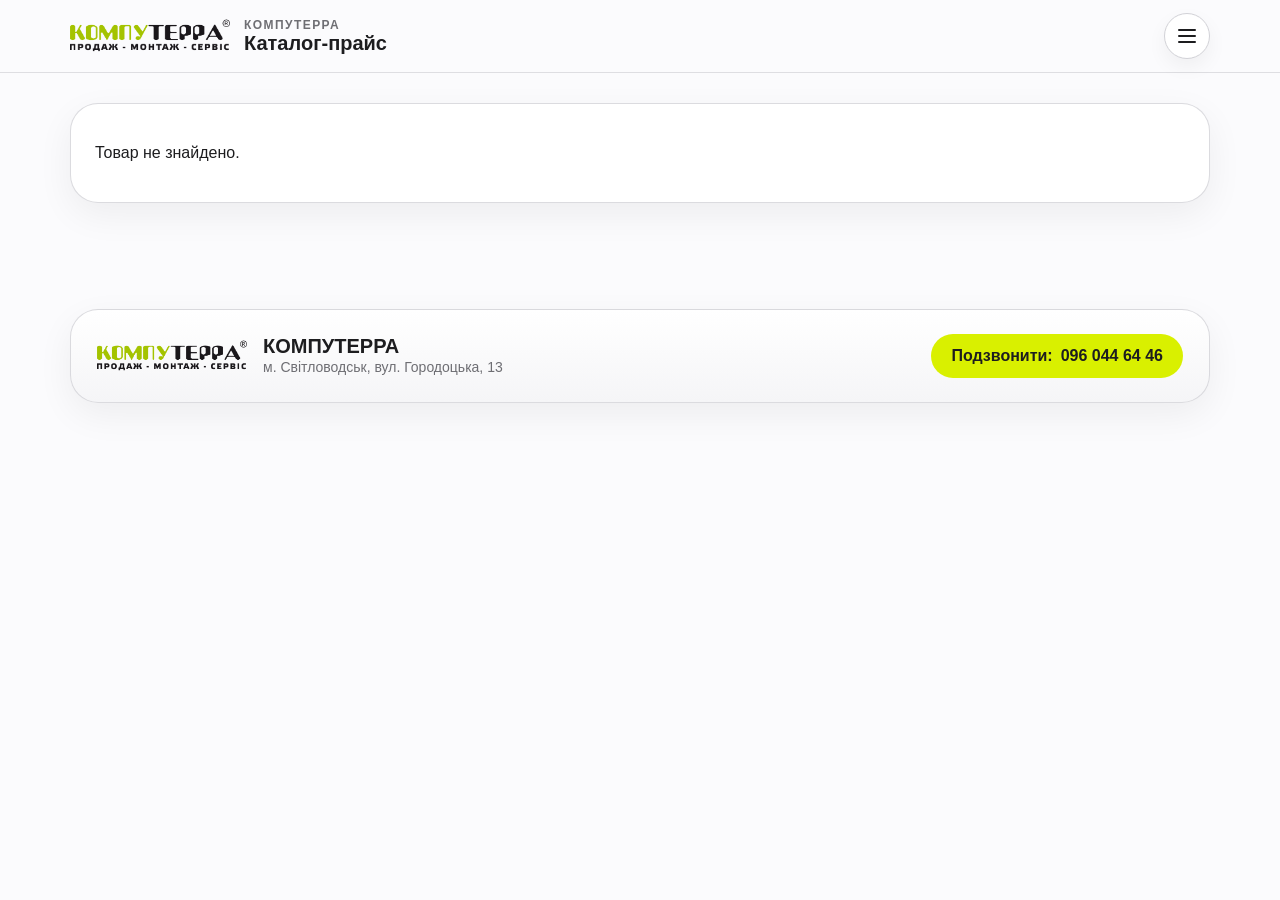
==== product.html @ 3fe2934d "Add files via upload" ====
<!doctype html>
<html lang="uk">
<head>
  <meta charset="UTF-8">
  <meta name="viewport" content="width=device-width, initial-scale=1.0">
  <title>Товар — КОМПУТЕРРА</title>
  <link rel="stylesheet" href="assets/styles.css">
</head>
<body>
  <header class="site-header">
    <div class="container inner">
      <a class="brand" href="index.html">
        <img src="assets/logo.png" alt="КОМПУТЕРРА">
        <div class="brand-copy">
          <span class="kicker">КОМПУТЕРРА</span>
          <span class="page-title">Каталог-прайс</span>
        </div>
      </a>
      <button class="burger-btn" type="button" data-menu-toggle aria-label="Відкрити меню" aria-expanded="false">
        <span></span><span></span><span></span>
      </button>
    </div>
  </header>
  <div class="mobile-menu" data-mobile-menu>
    <div class="mobile-menu-panel">
      <a class="mobile-menu-link" href="index.html">Каталог товарів</a>
    </div>
  </div>
  <main class="product-hero">
    <div class="container" data-product-root>
      <a class="back-link" href="index.html">← Назад до каталогу</a>
      <div class="product-layout">
        <div class="product-visual">
          <div class="product-image-frame">
            <img data-product-image src="assets/placeholder-inverter.svg" alt="">
          </div>
        </div>
        <div class="product-info">
          <span class="kicker">Сторінка товару</span>
          <h1 data-product-name></h1>
          <div class="product-model" data-product-model></div>
          <div class="product-copy" data-product-copy></div>

          <div class="spec-list">
            <div class="spec-box"><div class="item-key">Категорія</div><div data-product-category></div></div>
            <div class="spec-box"><div class="item-key">Характеристики</div><div data-product-specs></div></div>
            <div class="spec-box"><div class="item-key">Гарантія</div><div data-product-warranty></div></div>
            <div class="spec-box"><div class="item-key">Наявність</div><div><span class="badge" data-product-status></span></div></div>
            <div class="spec-box price-box"><div class="item-key">Роздрібна ціна</div><div class="price" data-product-price></div></div>
          </div>

          <div class="product-actions">
            <a class="btn primary" data-phone-href href="tel:+380960446446">Подзвонити для замовлення</a>
            <a class="btn" data-product-pdf href="#" target="_blank" rel="noopener">Переглянути PDF-інструкцію</a>
          </div>
        </div>
      </div>
    </div>
  </main>
  <footer class="footer">
    <div class="container">
      <div class="footer-card">
        <div class="footer-left">
          <img src="assets/logo.png" alt="КОМПУТЕРРА">
          <div>
            <div class="page-title">КОМПУТЕРРА</div>
            <small data-address>м. Світловодськ, вул. Городоцька, 13</small>
          </div>
        </div>
        <a class="cta-phone" data-phone-href href="tel:+380960446446">Подзвонити: <span data-phone-display style="margin-left:8px">096 044 64 46</span></a>
      </div>
    </div>
  </footer>
  <script src="assets/default-data.js"></script>
  <script src="assets/supabase-config.js"></script>
  <script src="assets/supabase-data.js"></script>
  <script src="assets/product.js"></script>
</body>
</html>
---- assets/styles.css ----
:root{
  --bg:#fbfbfd;
  --panel:#ffffff;
  --muted:#6e6e73;
  --line:#d2d2d7;
  --line-strong:#b4b4bb;
  --text:#1d1d1f;
  --accent:#d9f000;
  --accent-dark:#a7ba00;
  --green:#28a745;
  --amber:#c88700;
  --red:#8d2b2b;
  --shadow:0 12px 36px rgba(0,0,0,.06);
  --radius:24px;
  --radius-sm:16px;
  --content:1180px;
  font-synthesis-weight:none;
}
*{box-sizing:border-box}
html{scroll-behavior:smooth}
body{
  margin:0;
  background:var(--bg);
  color:var(--text);
  font-family:-apple-system,BlinkMacSystemFont,"SF Pro Display","SF Pro Text","Segoe UI",Roboto,Helvetica,Arial,sans-serif;
}
img{max-width:100%;display:block}
a{color:inherit;text-decoration:none}
button,input,select,textarea{font:inherit}
.container{max-width:var(--content);margin:0 auto;padding:0 20px}
.site-shell{padding-bottom:32px}
.site-header{
  position:static;
  background:rgba(251,251,253,.92);
  border-bottom:1px solid rgba(210,210,215,.7);
}
.site-header .inner{
  display:flex;align-items:center;justify-content:space-between;gap:16px;
  min-height:72px;
}
.brand{display:flex;align-items:center;gap:14px;min-width:0}
.brand img{width:160px;height:auto}
.brand-copy{display:flex;flex-direction:column;min-width:0}
.kicker{font-size:12px;letter-spacing:.12em;text-transform:uppercase;color:var(--muted);font-weight:600}
.page-title{font-size:20px;font-weight:700;line-height:1.1}
.site-header .cta-phone{display:none}
.burger-btn{
  display:inline-flex; width:46px; height:46px; border-radius:999px; border:1px solid var(--line);
  background:#fff; align-items:center; justify-content:center; gap:4px; flex-direction:column;
  box-shadow:0 8px 20px rgba(0,0,0,.05); transition:transform .2s ease, box-shadow .2s ease, background .2s ease;
}
.burger-btn:hover{transform:translateY(-1px); box-shadow:0 12px 26px rgba(0,0,0,.08)}
.burger-btn span{display:block; width:18px; height:2px; background:#1d1d1f; border-radius:999px; transition:transform .22s ease, opacity .18s ease}
.burger-btn[aria-expanded="true"] span:nth-child(1){transform:translateY(6px) rotate(45deg)}
.burger-btn[aria-expanded="true"] span:nth-child(2){opacity:0}
.burger-btn[aria-expanded="true"] span:nth-child(3){transform:translateY(-6px) rotate(-45deg)}
.mobile-menu{
  position:fixed; inset:0; background:rgba(10,10,12,.14); z-index:60; opacity:0; pointer-events:none; transition:opacity .22s ease;
}
.mobile-menu.open{opacity:1; pointer-events:auto}
.mobile-menu-panel{
  position:absolute; top:84px; right:24px; left:auto; width:min(320px,calc(100vw - 32px));
  background:rgba(255,255,255,.98); border:1px solid rgba(210,210,215,.9);
  border-radius:22px; padding:10px; box-shadow:0 26px 60px rgba(0,0,0,.12);
  transform:translateY(-14px) scale(.96); opacity:0; transform-origin:top right; transition:transform .25s ease, opacity .22s ease;
  backdrop-filter:saturate(180%) blur(24px);
}
.mobile-menu.open .mobile-menu-panel{transform:translateY(0) scale(1); opacity:1}
.mobile-menu-link{
  display:flex; align-items:center; min-height:52px; padding:0 16px; border-radius:16px; font-weight:700;
}
.mobile-menu-link:hover{background:#f4f4f6}
.cta-phone{
  display:inline-flex;align-items:center;justify-content:center;
  min-height:44px;padding:0 20px;border-radius:999px;background:var(--accent);font-weight:700
}
.hero{padding:48px 0 24px}
.hero-card{
  background:linear-gradient(180deg,#fff, #f4f4f6);
  border:1px solid rgba(210,210,215,.7);
  border-radius:32px;padding:40px;box-shadow:var(--shadow)
}
.hero h1{margin:0 0 14px;font-size:clamp(34px,6vw,64px);line-height:.98;letter-spacing:-.04em}
.hero p{margin:0;color:var(--muted);max-width:760px;font-size:18px;line-height:1.5}
.toolbar{padding:8px 0 20px}
.search-box{display:flex;align-items:center;gap:12px;background:var(--panel);border:1px solid var(--line);border-radius:20px;padding:14px 18px;box-shadow:0 4px 20px rgba(0,0,0,.03)}
.search-box input{border:none;outline:none;background:transparent;width:100%;font-size:16px}
.categories-wrap{position:sticky;top:0;z-index:35;background:rgba(251,251,253,.94);padding:10px 0 12px;border-bottom:1px solid rgba(210,210,215,.72)}
.category-strip{display:flex;gap:10px;overflow-x:auto;padding-bottom:2px;scrollbar-width:none}
.category-strip::-webkit-scrollbar{display:none}
.category-pill{
  white-space:nowrap;border:1px solid var(--line);background:var(--panel);
  border-radius:999px;padding:12px 18px;font-weight:600;color:#394150
}
.category-pill.active{background:var(--accent);border-color:var(--accent);color:#151515}
.meta-row{display:flex;align-items:center;justify-content:space-between;gap:12px;margin:22px 0 14px}
.meta-row h2{margin:0;font-size:28px;letter-spacing:-.02em}
.meta-muted{color:var(--muted);font-size:14px}
.catalog-table{
  width:100%;border-collapse:separate;border-spacing:0;overflow:hidden;
  background:var(--panel);border:1px solid rgba(210,210,215,.75);border-radius:28px;box-shadow:var(--shadow)
}
.catalog-table thead th{
  text-align:left;padding:18px 20px;font-size:13px;color:var(--muted);letter-spacing:.08em;text-transform:uppercase;border-bottom:1px solid var(--line)
}
.catalog-table tbody tr{transition:background .2s ease}
.catalog-table tbody tr:hover{background:#f7f7f9}
.catalog-table tbody td{
  padding:18px 20px;border-bottom:1px solid #e8e8ed;vertical-align:middle;font-size:16px
}
.catalog-table tbody tr:last-child td{border-bottom:none}
.name-cell strong{display:block;font-size:18px;letter-spacing:-.02em}
.name-cell span{display:block;color:var(--muted);margin-top:4px}
.price{font-weight:700;font-size:22px;white-space:nowrap}
.badge{
  display:inline-flex;align-items:center;justify-content:center;
  min-height:34px;padding:6px 12px;border-radius:999px;font-weight:600;font-size:14px
}
.badge.instock{background:#e6f6ea;color:var(--green);border:1px solid #cbe9d3}
.badge.transit{background:#fff5dd;color:var(--amber);border:1px solid #f0db9c}
.badge.out{background:#fde9e9;color:var(--red);border:1px solid #f2c3c3}
.mobile-list{display:none}
.item-card{
  background:#fff;border:1px solid rgba(210,210,215,.75);border-radius:18px;overflow:hidden;box-shadow:0 8px 24px rgba(0,0,0,.04)
}
.item-sep{height:3px;background:#d9f000}
.item-grid{display:grid;grid-template-columns:1.35fr .85fr;padding:12px 14px;gap:10px;align-items:start}
.item-grid + .item-grid{border-top:1px solid #ececf1}
.item-key{font-size:12px;letter-spacing:.08em;text-transform:uppercase;color:var(--muted);font-weight:700;margin-bottom:4px}
.item-val{font-size:16px;line-height:1.22}
.item-val strong{font-size:18px;letter-spacing:-.02em}
.footer{margin-top:42px;padding:24px 0 42px}
.footer-card{
  border:1px solid rgba(210,210,215,.8);background:linear-gradient(180deg,#fff,#f5f5f7);border-radius:28px;padding:24px 26px;display:flex;align-items:center;justify-content:space-between;gap:18px;box-shadow:var(--shadow)
}
.footer-left{display:flex;align-items:center;gap:16px;flex:1;min-width:0}
.footer-left img{width:150px;flex:0 0 auto}
.footer-copy{min-width:0}
.footer-copy .page-title{margin-bottom:4px}
.footer small{display:block;color:var(--muted);font-size:14px;line-height:1.45;max-width:360px}
.footer .cta-phone{min-width:250px}
.hidden{display:none !important}
.product-hero{padding:30px 0 40px}
.product-layout{display:grid;grid-template-columns:minmax(280px,360px) minmax(0,1fr);gap:22px;align-items:start}
.product-visual,.product-info{
  background:var(--panel);border:1px solid rgba(210,210,215,.8);border-radius:30px;box-shadow:var(--shadow)
}
.product-visual{padding:20px}
.product-image-frame{
  min-height:280px; display:flex; align-items:center; justify-content:center; border-radius:24px;
  background:linear-gradient(180deg,#fbfbfc,#f2f2f5); border:1px solid #ececf1; padding:24px;
}
.product-image-frame img{max-width:220px; width:100%; max-height:260px; object-fit:contain}
.product-info{padding:26px 28px}
.product-info h1{margin:0 0 8px;font-size:clamp(30px,3.6vw,52px);line-height:.96;letter-spacing:-.045em;max-width:760px}
.product-model{font-size:16px;color:var(--muted);margin-bottom:14px}
.product-copy{font-size:16px;line-height:1.62;color:#424245;max-width:760px}
.spec-list{display:grid;grid-template-columns:repeat(4,minmax(0,1fr));gap:10px;margin:20px 0 0}
.spec-box{padding:12px 14px;border:1px solid var(--line);border-radius:18px;background:#fafafa;min-height:82px}
.spec-box .item-key{margin-bottom:8px}
.spec-box .price{font-size:18px}
.price-box{grid-column:span 2}
.product-actions{display:flex;flex-wrap:wrap;gap:12px;margin-top:18px}
.btn{
  display:inline-flex;align-items:center;justify-content:center;
  min-height:46px;padding:0 20px;border-radius:999px;border:1px solid var(--line);background:#fff;font-weight:700
}
.btn.primary{background:var(--accent);border-color:var(--accent)}
.back-link{display:inline-flex;align-items:center;gap:8px;color:var(--muted);margin-bottom:16px}
.admin-shell{min-height:100vh;padding:28px 0 42px}
.admin-login,.admin-panel{max-width:1080px;margin:0 auto}
.panel-card{background:#fff;border:1px solid rgba(210,210,215,.8);border-radius:28px;padding:24px;box-shadow:var(--shadow)}
.admin-grid{display:grid;grid-template-columns:340px 1fr;gap:18px}
.form-stack{display:grid;gap:12px}
label span{display:block;font-size:13px;color:var(--muted);margin-bottom:6px;font-weight:600}
input[type="text"],input[type="password"],input[type="number"],input[type="date"],textarea,select{
  width:100%;min-height:46px;border-radius:16px;border:1px solid var(--line);padding:10px 14px;background:#fff
}
textarea{min-height:104px;resize:vertical}
.admin-list{display:grid;gap:12px}
.admin-item{border:1px solid var(--line);border-radius:18px;background:#fcfcfd}

.admin-item{display:grid;grid-template-columns:minmax(0,1fr) auto;gap:16px;align-items:center;padding:18px 20px}
.admin-item-main{min-width:0}
.admin-item-main h3{margin:0 0 4px;font-size:18px}
.admin-item-main p{margin:0;color:var(--muted);font-size:14px;line-height:1.5}
.admin-actions--inline{margin-top:0;justify-self:end;align-self:start;display:flex;flex-direction:column;gap:10px}
.btn-danger{background:#fff6f6;border-color:#efc8c8;color:#9d2e2e}
.btn-danger:hover{background:#feecec}

.admin-actions{display:flex;flex-wrap:wrap;gap:8px;margin-top:12px}
.sync-box{margin-top:18px;padding:16px;border-radius:18px;background:#f7f7f9;border:1px solid var(--line)}
.note{font-size:14px;color:var(--muted);line-height:1.5}
@media (max-width: 980px){
  .hero{padding:28px 0 16px}
  .hero-card{padding:26px}
  .product-layout{grid-template-columns:1fr}
  .product-visual{max-width:none}
  .admin-grid{grid-template-columns:1fr}
  .spec-list{grid-template-columns:repeat(2,minmax(0,1fr))}
  .price-box{grid-column:1/-1}
}
@media (max-width: 760px){
  .admin-item{grid-template-columns:1fr;gap:12px;padding:16px}
  .admin-actions--inline{justify-self:start;align-self:start;flex-direction:row;flex-wrap:wrap}
  .site-header{position:static; backdrop-filter:none; background:#fff}
  .site-header .inner{min-height:60px; gap:10px}
  .brand{gap:10px; min-width:0}
  .brand img{width:110px}
  .brand-copy{min-width:0}
  .brand-copy .kicker{display:none}
  .brand-copy .page-title{font-size:15px; line-height:1.02}
  .burger-btn{width:42px; height:42px; flex:0 0 auto}
  .mobile-menu-panel{top:12px; right:12px; width:min(320px,calc(100vw - 24px))}
  .hero{padding:12px 0 10px}
  .hero-card{border-radius:24px; padding:16px 16px 18px}
  .hero h1{font-size:28px; margin-bottom:8px; line-height:.98}
  .hero p{font-size:14px; line-height:1.45; max-width:none}
  .toolbar{padding:4px 0 10px}
  .search-box{padding:10px 14px; border-radius:18px}
  .search-box input{font-size:15px}
  .categories-wrap{top:0; padding:8px 0 10px}
  .meta-row{margin:12px 0 8px}
  .meta-row h2{font-size:22px}
  .meta-muted{font-size:13px}
  .catalog-table{display:none}
  .mobile-list{display:grid; gap:8px}
  .item-card{border-radius:16px}
  .item-grid{padding:8px 12px; gap:8px}
  .item-val{font-size:15px}
  .item-val strong{font-size:17px}
  .footer{margin-top:24px; padding:20px 0 28px}
  .footer-card{flex-direction:column;align-items:flex-start; padding:18px; border-radius:22px}
  .footer-left{align-items:flex-start}
  .footer-left img{width:118px}
  .footer .cta-phone{width:100%; min-width:0}
  .toolbar{padding:6px 0 12px}
  .product-hero{padding:18px 0 24px}
  .product-visual,.product-info,.panel-card{border-radius:24px}
  .product-visual{padding:18px}
  .product-image-frame{min-height:220px; padding:18px}
  .product-image-frame img{max-width:180px; max-height:220px}
  .product-info{padding:20px}
  .product-info h1{font-size:32px}
  .product-model{font-size:16px; margin-bottom:16px}
  .spec-list{grid-template-columns:1fr; gap:10px; margin:18px 0}
  .spec-box{min-height:0}
  .price-box{grid-column:1/-1}
}


.admin-empty{padding:18px;border:1px dashed var(--line);border-radius:20px;background:#fff}.admin-empty p{margin:0 0 8px}.admin-empty .note{margin:0;color:var(--muted)}

.admin-category-strip{margin:0 0 14px}
.admin-category-strip .category-pill{white-space:nowrap}


/* mobile admin overflow fix */
html, body {
  max-width: 100%;
}
body {
  overflow-x: hidden;
}
.admin-shell, .admin-panel, .admin-grid, .panel-card, .admin-list, .admin-item, .admin-item-main {
  min-width: 0;
}
.panel-card {
  overflow-x: hidden;
}
.admin-category-strip {
  max-width: 100%;
  overflow-x: auto;
  overflow-y: hidden;
  -webkit-overflow-scrolling: touch;
}
.admin-category-strip .category-pill {
  flex: 0 0 auto;
}
@media (max-width: 760px){
  .container{padding:0 14px}
  .admin-shell{padding:18px 0 28px}
  .panel-card{padding:18px}
  .admin-grid{gap:14px}
  .admin-item{padding:14px}
}


/* admin mobile overflow final fix */
body.admin-page,
body.admin-page html {
  overflow-x: clip;
}
body.admin-page {
  width: 100%;
  max-width: 100vw;
}
body.admin-page .container,
body.admin-page .admin-login,
body.admin-page .admin-panel,
body.admin-page .admin-grid,
body.admin-page .admin-grid > div,
body.admin-page .panel-card,
body.admin-page .form-stack,
body.admin-page .admin-list,
body.admin-page .admin-item,
body.admin-page .admin-item-main,
body.admin-page .admin-actions,
body.admin-page .admin-actions--inline,
body.admin-page label {
  min-width: 0;
  max-width: 100%;
}
body.admin-page .panel-card,
body.admin-page .admin-item,
body.admin-page .admin-item-main {
  overflow-x: clip;
}
body.admin-page .admin-item-main h3,
body.admin-page .admin-item-main p,
body.admin-page .brand-copy,
body.admin-page .page-title,
body.admin-page .note {
  overflow-wrap: anywhere;
  word-break: break-word;
}
body.admin-page input[type="text"],
body.admin-page input[type="password"],
body.admin-page input[type="number"],
body.admin-page input[type="date"],
body.admin-page textarea,
body.admin-page select,
body.admin-page .btn {
  max-width: 100%;
}
body.admin-page .category-strip {
  width: 100%;
  max-width: 100%;
}
body.admin-page .admin-category-strip {
  display: flex;
  flex-wrap: nowrap;
  overflow-x: auto;
  overflow-y: hidden;
  -webkit-overflow-scrolling: touch;
  scrollbar-width: none;
  padding-bottom: 2px;
}
body.admin-page .admin-category-strip::-webkit-scrollbar { display: none; }
body.admin-page .admin-category-strip .category-pill {
  flex: 0 0 auto;
}
@media (max-width: 760px){
  body.admin-page .container { padding-left: 12px; padding-right: 12px; }
  body.admin-page .admin-shell { padding: 14px 0 22px; overflow-x: clip; }
  body.admin-page .admin-login .panel-card,
  body.admin-page .admin-panel .panel-card { padding: 16px; }
  body.admin-page .admin-panel .brand { flex-wrap: wrap; align-items: flex-start; }
  body.admin-page .admin-panel .brand img,
  body.admin-page .admin-login .brand img { width: 108px; flex: 0 0 auto; }
  body.admin-page .admin-panel .brand-copy,
  body.admin-page .admin-login .brand-copy { flex: 1 1 150px; }
  body.admin-page .admin-grid { display: grid; grid-template-columns: 1fr; gap: 12px; }
  body.admin-page .admin-item { grid-template-columns: 1fr; gap: 10px; padding: 14px 12px; }
  body.admin-page .admin-actions--inline {
    width: 100%;
    justify-self: stretch;
    display: grid;
    grid-template-columns: 1fr 1fr;
    gap: 8px;
  }
  body.admin-page .admin-actions--inline .btn {
    width: 100%;
    padding-left: 10px;
    padding-right: 10px;
    min-height: 42px;
  }
  body.admin-page .admin-category-strip {
    margin-left: -4px;
    margin-right: -4px;
    padding-left: 4px;
    padding-right: 4px;
  }
}

.btn[aria-disabled="true"]{pointer-events:none;opacity:.45;background:#f3f4f6;border-color:#e5e7eb;color:#8a8f98;box-shadow:none}
.btn[aria-disabled="true"]:hover{transform:none;box-shadow:none;background:#f3f4f6}


.sync-note{margin:0 0 14px;color:var(--muted);font-size:14px;line-height:1.45}
.btn[aria-disabled="true"], .btn.disabled{opacity:.52;pointer-events:none;background:#f3f3f6}
.admin-state{margin-top:8px;color:var(--amber) !important;font-weight:600}
.admin-item.is-sheet-hidden{background:#fffdf7;border-color:#eadfb1}
@media (max-width: 760px){
  .sync-note{font-size:13px;margin-bottom:10px}
}
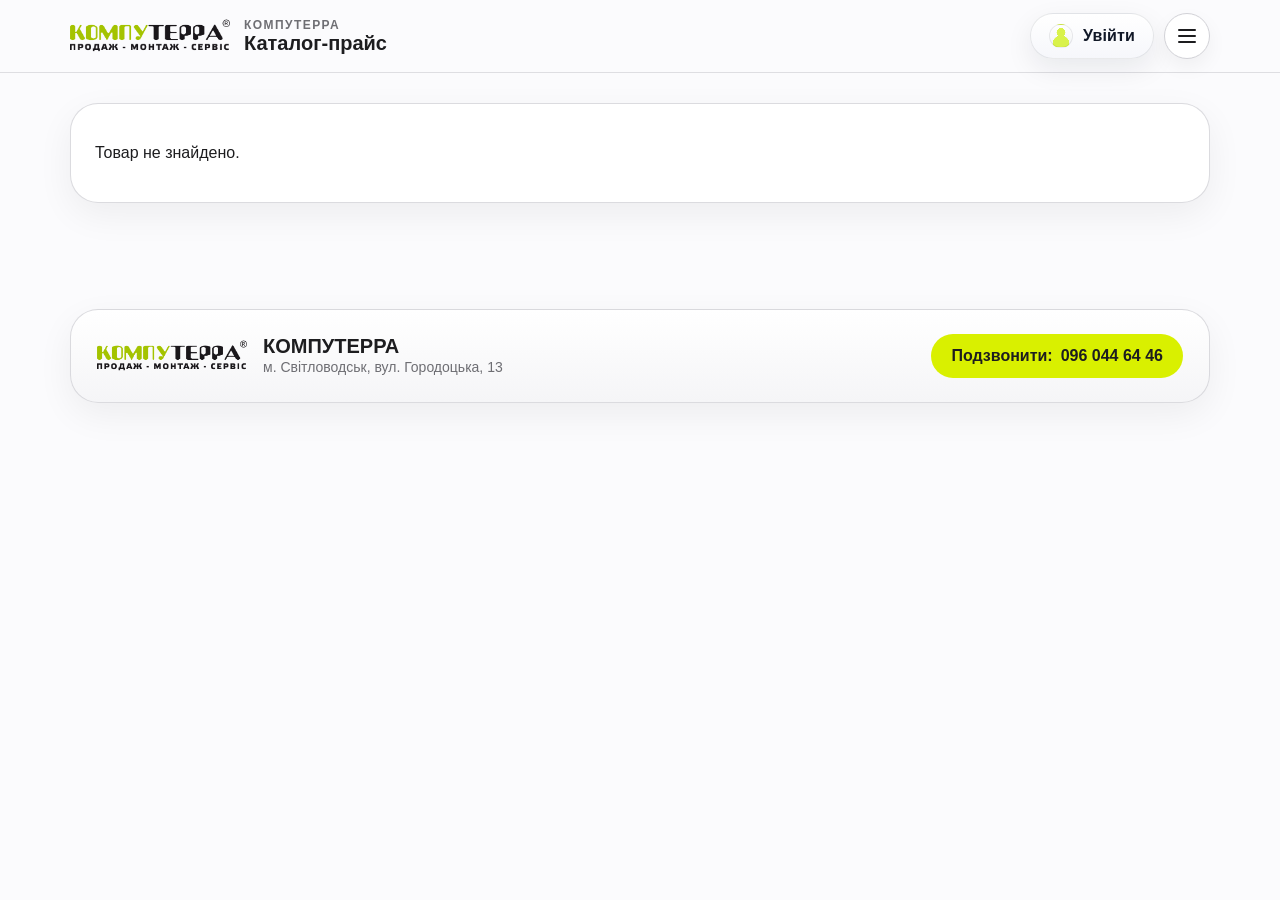
==== commit b23922d9: "Add Telegram Mini App support" ====
--- a/product.html
+++ b/product.html
@@ -17,14 +17,18 @@
           <span class="page-title">Каталог-прайс</span>
         </div>
       </a>
-      <button class="burger-btn" type="button" data-menu-toggle aria-label="Відкрити меню" aria-expanded="false">
-        <span></span><span></span><span></span>
-      </button>
+      <div class="header-actions">
+        <a class="header-login-btn" href="dealer-login.html"><span class="header-login-btn__icon" aria-hidden="true"></span><span>Увійти</span></a>
+        <button class="burger-btn" type="button" data-menu-toggle aria-label="Відкрити меню" aria-expanded="false">
+          <span></span><span></span><span></span>
+        </button>
+      </div>
     </div>
   </header>
   <div class="mobile-menu" data-mobile-menu>
     <div class="mobile-menu-panel">
       <a class="mobile-menu-link" href="index.html">Каталог товарів</a>
+      <a class="mobile-menu-link" href="dealer-login.html">Увійти</a>
     </div>
   </div>
   <main class="product-hero">
@@ -48,6 +52,7 @@
             <div class="spec-box"><div class="item-key">Гарантія</div><div data-product-warranty></div></div>
             <div class="spec-box"><div class="item-key">Наявність</div><div><span class="badge" data-product-status></span></div></div>
             <div class="spec-box price-box"><div class="item-key">Роздрібна ціна</div><div class="price" data-product-price></div></div>
+            <div class="spec-box price-box hidden" data-dealer-price-box><div class="item-key">Ціна дилера</div><div class="price dealer-own-price" data-product-dealer-price></div></div>
           </div>
 
           <div class="product-actions">
@@ -75,6 +80,9 @@
   <script src="assets/default-data.js"></script>
   <script src="assets/supabase-config.js"></script>
   <script src="assets/supabase-data.js"></script>
+  <script src="assets/dealer-auth.js"></script>
+  <script src="https://telegram.org/js/telegram-web-app.js"></script>
+  <script src="assets/telegram.js"></script>
   <script src="assets/product.js"></script>
 </body>
 </html>
--- a/assets/styles.css
+++ b/assets/styles.css
@@ -395,3 +395,203 @@
 @media (max-width: 760px){
   .sync-note{font-size:13px;margin-bottom:10px}
 }
+
+/* Telegram Mini App */
+body.telegram-webapp{
+  background:var(--tg-bg-color,var(--bg));
+  color:var(--tg-text-color,var(--text));
+  padding-bottom:calc(18px + env(safe-area-inset-bottom));
+}
+body.telegram-webapp .site-shell{padding-bottom:calc(18px + env(safe-area-inset-bottom))}
+body.telegram-webapp .site-header{
+  background:var(--tg-secondary-bg-color,var(--panel));
+  border-bottom-color:rgba(210,210,215,.48);
+}
+body.telegram-webapp .hero-card,
+body.telegram-webapp .search-box,
+body.telegram-webapp .catalog-table,
+body.telegram-webapp .item-card,
+body.telegram-webapp .product-visual,
+body.telegram-webapp .product-info,
+body.telegram-webapp .footer-card{
+  background:var(--tg-secondary-bg-color,var(--panel));
+}
+body.telegram-webapp .categories-wrap{
+  top:0;
+  background:var(--tg-bg-color,var(--bg));
+}
+body.telegram-webapp .header-login-btn,
+body.telegram-webapp .mobile-menu-link[href="dealer-login.html"]{
+  display:none;
+}
+body.telegram-webapp .cta-phone,
+body.telegram-webapp .btn.primary,
+body.telegram-webapp .category-pill.active{
+  background:var(--tg-button-color,var(--accent));
+  border-color:var(--tg-button-color,var(--accent));
+  color:var(--tg-button-text-color,#151515);
+}
+body.telegram-webapp .kicker,
+body.telegram-webapp .hero p,
+body.telegram-webapp .meta-muted,
+body.telegram-webapp .sync-note,
+body.telegram-webapp .item-key,
+body.telegram-webapp .product-model,
+body.telegram-webapp .product-copy,
+body.telegram-webapp .footer small,
+body.telegram-webapp .back-link{
+  color:var(--tg-hint-color,var(--muted));
+}
+body.telegram-webapp .footer{display:none}
+body.telegram-webapp .mobile-menu-panel{top:calc(12px + env(safe-area-inset-top))}
+@media (max-width:760px){
+  body.telegram-webapp .hero{padding-top:8px}
+  body.telegram-webapp .site-header .inner{min-height:56px}
+}
+
+
+/* v27 dealer portal */
+.header-actions{display:flex;align-items:center;gap:10px;flex:0 0 auto}
+.header-login-btn{
+  display:inline-flex;align-items:center;justify-content:center;gap:10px;min-height:46px;padding:0 18px;
+  border-radius:999px;border:1px solid rgba(15,23,42,.09);
+  background:linear-gradient(180deg,#ffffff 0%,#f6f7fb 100%);
+  font-weight:800;letter-spacing:.01em;color:#111827;
+  box-shadow:0 10px 28px rgba(15,23,42,.08), inset 0 1px 0 rgba(255,255,255,.9);
+  transition:transform .18s ease, box-shadow .18s ease, border-color .18s ease, background .18s ease;
+}
+.header-login-btn__icon{
+  width:24px;height:24px;border-radius:999px;flex:0 0 24px;
+  border:1px solid rgba(17,24,39,.08);
+  background:radial-gradient(circle at 50% 34%, #d9f24b 0 24%, transparent 25%),
+             radial-gradient(circle at 50% 86%, #d9f24b 0 38%, transparent 39%),
+             linear-gradient(180deg,#fefefe 0%,#f3f4f6 100%);
+  box-shadow:inset 0 1px 0 rgba(255,255,255,.9);
+}
+.header-login-btn:hover{transform:translateY(-1px);border-color:rgba(177,196,19,.5);box-shadow:0 14px 30px rgba(15,23,42,.12)}
+.header-login-btn--ghost{background:#fff;border-color:var(--line)}
+.dealer-chip{display:inline-flex;align-items:center;justify-content:center;min-height:44px;padding:0 16px;border-radius:999px;background:#f3f4f6;border:1px solid var(--line);font-weight:700;color:#4b5563}
+.dealer-own-price{color:#1d1d1f}
+.dealer-retail-price{font-size:16px;font-weight:600;color:var(--muted)}
+.dealer-table .price{font-size:18px}
+.dealer-auth-page .page-title{font-size:28px}
+.dealer-prices-panel .admin-list{max-height:560px;overflow:auto;padding-right:4px}
+.dealer-price-row{display:grid;grid-template-columns:minmax(0,1fr) 150px 170px;gap:12px;align-items:center;padding:14px 0;border-bottom:1px solid #ececf1}
+.dealer-price-row:last-child{border-bottom:none}
+.dealer-price-name{font-weight:700}
+.dealer-price-meta{font-size:13px;color:var(--muted);margin-top:4px}
+.dealer-price-row input{min-height:42px}
+.admin-subtitle{margin:10px 0 0;color:var(--muted);font-size:14px}
+.admin-grid.admin-grid--full{grid-template-columns:1fr}
+.admin-quick-nav{display:flex;flex-wrap:wrap;gap:10px}
+.admin-quick-nav-panel .category-pill{text-decoration:none}
+.admin-warning{background:#fffdf7;border:1px solid #eadfb1;color:#6b5f2b}
+@media (max-width:760px){
+  .site-header .brand-copy .page-title{display:none}
+  .header-login-btn{min-height:40px;padding:0 14px;font-size:14px;gap:8px}
+  .header-login-btn__icon{width:22px;height:22px;flex-basis:22px}
+  .dealer-chip{display:none}
+  .header-actions{gap:8px}
+  .dealer-price-row{grid-template-columns:1fr;gap:8px}
+}
+
+/* v29 dealer matrix */
+.dealer-matrix-category-strip{margin:14px 0 4px}
+.dealer-matrix-wrap{overflow:hidden}
+.dealer-matrix-scroll{overflow:auto;border:1px solid var(--line);border-radius:20px;background:#fff;max-width:100%}
+.dealer-matrix-table{width:max-content;min-width:100%;border-collapse:separate;border-spacing:0;font-size:14px;line-height:1.25}
+.dealer-matrix-table th,.dealer-matrix-table td{border-bottom:1px solid #ececf1;padding:0;background:#fff;vertical-align:middle}
+.dealer-matrix-table thead th{position:sticky;top:0;z-index:3;background:#f8f8fa;color:#5f6675;font-size:12px;letter-spacing:.06em;text-transform:uppercase;font-weight:800;padding:12px 10px;white-space:nowrap}
+.dealer-matrix-table tbody tr:hover td{background:#fbfcff}
+.dealer-matrix-table tbody tr:last-child td{border-bottom:none}
+.dealer-matrix-sticky-col{position:sticky;left:0;z-index:2;min-width:280px;max-width:280px;background:#fff}
+.dealer-matrix-sticky-retail{position:sticky;left:280px;z-index:2;min-width:140px;max-width:140px;background:#fff}
+.dealer-matrix-table thead .dealer-matrix-sticky-col,.dealer-matrix-table thead .dealer-matrix-sticky-retail{z-index:4;background:#f3f4f7}
+.dealer-matrix-product{position:sticky;left:0;z-index:1;min-width:280px;max-width:280px;padding:10px 12px !important;background:#fff}
+.dealer-matrix-retail{position:sticky;left:280px;z-index:1;min-width:140px;max-width:140px;padding:10px 12px !important;background:#fff;font-weight:800;color:#111827;white-space:nowrap}
+.dealer-matrix-name{font-weight:700;color:#111827}
+.dealer-matrix-meta{font-size:12px;color:var(--muted);margin-top:3px}
+.dealer-matrix-col-head{min-width:140px;text-align:center}
+.dealer-matrix-col-head small{display:block;margin-top:4px;font-size:11px;font-weight:600;color:var(--muted);letter-spacing:0;text-transform:none}
+.dealer-matrix-cell{min-width:140px;padding:6px 8px !important}
+.dealer-matrix-cell input{min-height:38px;border-radius:12px;text-align:center;font-weight:700;padding:8px 10px}
+.dealer-matrix-flash{animation:dealerMatrixFlash 1.2s ease}
+@keyframes dealerMatrixFlash{0%{background:#eef7b4}100%{background:transparent}}
+@media (max-width:760px){
+  .dealer-matrix-table{font-size:13px}
+  .dealer-matrix-sticky-col,.dealer-matrix-product{min-width:220px;max-width:220px}
+  .dealer-matrix-sticky-retail,.dealer-matrix-retail{left:220px;min-width:110px;max-width:110px}
+  .dealer-matrix-col-head,.dealer-matrix-cell{min-width:118px}
+  .dealer-matrix-cell input{min-height:36px;padding:7px 8px}
+}
+
+/* v33 compact dealer cards */
+[data-dealer-list].admin-list{
+  display:grid !important;
+  grid-template-columns:repeat(3,minmax(0,1fr)) !important;
+  gap:12px !important;
+}
+.dealer-admin-card{
+  display:grid;
+  grid-template-columns:minmax(0,1fr);
+  gap:10px;
+  padding:14px;
+  border:1px solid var(--line);
+  border-radius:18px;
+  background:#fcfcfd;
+  min-width:0;
+}
+.dealer-admin-card.is-sheet-hidden{
+  background:#fffdf7;
+  border-color:#eadfb1;
+}
+.dealer-admin-card__body{
+  min-width:0;
+}
+.dealer-admin-card__body h3{
+  margin:0 0 6px;
+  font-size:16px;
+  line-height:1.2;
+}
+.dealer-admin-card__meta,
+.dealer-admin-card__state{
+  margin:0;
+  font-size:13px;
+  line-height:1.35;
+  color:var(--muted);
+  overflow-wrap:anywhere;
+}
+.dealer-admin-card__actions{
+  display:grid;
+  grid-template-columns:1fr;
+  gap:8px;
+}
+.dealer-admin-card__actions .btn{
+  width:100%;
+  min-height:40px;
+  padding:0 10px;
+  font-size:14px;
+}
+@media (max-width: 1280px){
+  [data-dealer-list].admin-list{
+    grid-template-columns:repeat(2,minmax(0,1fr)) !important;
+  }
+}
+@media (max-width: 760px){
+  [data-dealer-list].admin-list{
+    grid-template-columns:1fr !important;
+    gap:10px !important;
+  }
+  .dealer-admin-card{
+    padding:12px;
+    gap:10px;
+  }
+  .dealer-admin-card__actions{
+    grid-template-columns:1fr 1fr 1fr;
+  }
+  .dealer-admin-card__actions .btn{
+    min-height:40px;
+    font-size:13px;
+    padding:0 8px;
+  }
+}
